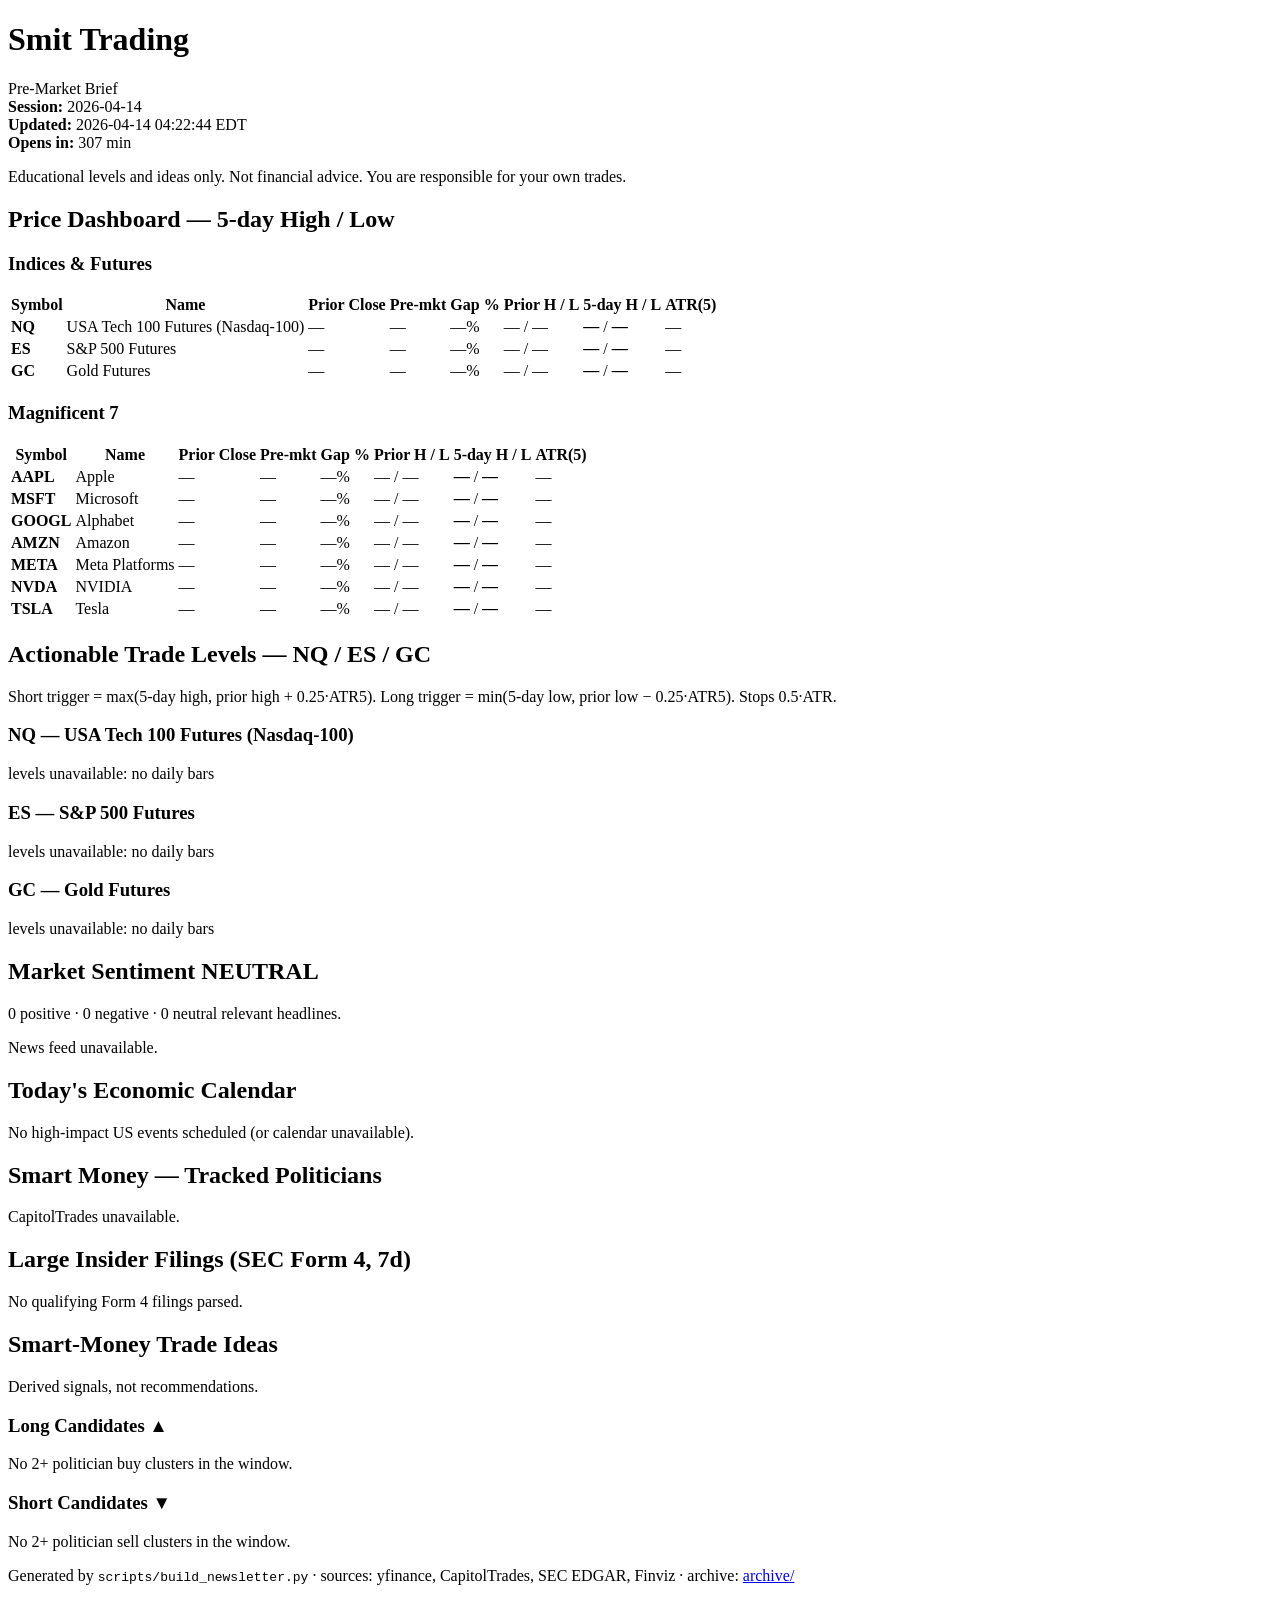
==== docs/archive/2026-04-14.html @ f9ca5a7c "feat: daily pre-market trading newsletter Adds an end-to-end auto-generated pre-market brief for NQ " ====
<!doctype html>
<html lang="en">
<head>
<meta charset="utf-8">
<meta name="viewport" content="width=device-width, initial-scale=1">
<title>Smit Trading — Pre-Market Brief 2026-04-14</title>
<link rel="stylesheet" href="style.css">
</head>
<body>


<header class="top">
  <div class="title">
    <h1>Smit Trading</h1>
    <span class="sub">Pre-Market Brief</span>
  </div>
  <div class="meta">
    <div><strong>Session:</strong> 2026-04-14</div>
    <div><strong>Updated:</strong> 2026-04-14 04:22:44 EDT</div>
    <div><strong>Opens in:</strong> 307 min</div>
  </div>
</header>

<p class="disclaimer">Educational levels and ideas only. Not financial advice.
You are responsible for your own trades.</p>

<section>
  <h2>Price Dashboard — 5-day High / Low</h2>
  <h3>Indices &amp; Futures</h3>
  <table class="prices">
  <thead>
    <tr>
      <th>Symbol</th><th>Name</th><th>Prior Close</th><th>Pre-mkt</th><th>Gap %</th>
      <th>Prior H / L</th><th>5-day H / L</th><th>ATR(5)</th>
    </tr>
  </thead>
  <tbody>
    <tr class="err">
      <td><strong>NQ</strong></td>
      <td class="muted">USA Tech 100 Futures (Nasdaq-100)</td>
      <td>—</td>
      <td>—</td>
      <td class="">
        —%</td>
      <td>— / —</td>
      <td><strong>—</strong> / <strong>—</strong></td>
      <td>—</td>
    </tr>
    <tr class="err">
      <td><strong>ES</strong></td>
      <td class="muted">S&P 500 Futures</td>
      <td>—</td>
      <td>—</td>
      <td class="">
        —%</td>
      <td>— / —</td>
      <td><strong>—</strong> / <strong>—</strong></td>
      <td>—</td>
    </tr>
    <tr class="err">
      <td><strong>GC</strong></td>
      <td class="muted">Gold Futures</td>
      <td>—</td>
      <td>—</td>
      <td class="">
        —%</td>
      <td>— / —</td>
      <td><strong>—</strong> / <strong>—</strong></td>
      <td>—</td>
    </tr>
  </tbody>
</table>

  <h3>Magnificent 7</h3>
  <table class="prices">
  <thead>
    <tr>
      <th>Symbol</th><th>Name</th><th>Prior Close</th><th>Pre-mkt</th><th>Gap %</th>
      <th>Prior H / L</th><th>5-day H / L</th><th>ATR(5)</th>
    </tr>
  </thead>
  <tbody>
    <tr class="err">
      <td><strong>AAPL</strong></td>
      <td class="muted">Apple</td>
      <td>—</td>
      <td>—</td>
      <td class="">
        —%</td>
      <td>— / —</td>
      <td><strong>—</strong> / <strong>—</strong></td>
      <td>—</td>
    </tr>
    <tr class="err">
      <td><strong>MSFT</strong></td>
      <td class="muted">Microsoft</td>
      <td>—</td>
      <td>—</td>
      <td class="">
        —%</td>
      <td>— / —</td>
      <td><strong>—</strong> / <strong>—</strong></td>
      <td>—</td>
    </tr>
    <tr class="err">
      <td><strong>GOOGL</strong></td>
      <td class="muted">Alphabet</td>
      <td>—</td>
      <td>—</td>
      <td class="">
        —%</td>
      <td>— / —</td>
      <td><strong>—</strong> / <strong>—</strong></td>
      <td>—</td>
    </tr>
    <tr class="err">
      <td><strong>AMZN</strong></td>
      <td class="muted">Amazon</td>
      <td>—</td>
      <td>—</td>
      <td class="">
        —%</td>
      <td>— / —</td>
      <td><strong>—</strong> / <strong>—</strong></td>
      <td>—</td>
    </tr>
    <tr class="err">
      <td><strong>META</strong></td>
      <td class="muted">Meta Platforms</td>
      <td>—</td>
      <td>—</td>
      <td class="">
        —%</td>
      <td>— / —</td>
      <td><strong>—</strong> / <strong>—</strong></td>
      <td>—</td>
    </tr>
    <tr class="err">
      <td><strong>NVDA</strong></td>
      <td class="muted">NVIDIA</td>
      <td>—</td>
      <td>—</td>
      <td class="">
        —%</td>
      <td>— / —</td>
      <td><strong>—</strong> / <strong>—</strong></td>
      <td>—</td>
    </tr>
    <tr class="err">
      <td><strong>TSLA</strong></td>
      <td class="muted">Tesla</td>
      <td>—</td>
      <td>—</td>
      <td class="">
        —%</td>
      <td>— / —</td>
      <td><strong>—</strong> / <strong>—</strong></td>
      <td>—</td>
    </tr>
  </tbody>
</table>

</section>

<section>
  <h2>Actionable Trade Levels — NQ / ES / GC</h2>
  <p class="muted">Short trigger = max(5-day high, prior high + 0.25·ATR5).
    Long trigger = min(5-day low, prior low − 0.25·ATR5). Stops 0.5·ATR.</p>
  <div class="level-grid">
    <div class="level-card">
      <div class="level-head">
        <h3>NQ <span class="muted">— USA Tech 100 Futures (Nasdaq-100)</span></h3>
      </div>
      <p class="muted">levels unavailable: no daily bars</p>
    </div>
    <div class="level-card">
      <div class="level-head">
        <h3>ES <span class="muted">— S&P 500 Futures</span></h3>
      </div>
      <p class="muted">levels unavailable: no daily bars</p>
    </div>
    <div class="level-card">
      <div class="level-head">
        <h3>GC <span class="muted">— Gold Futures</span></h3>
      </div>
      <p class="muted">levels unavailable: no daily bars</p>
    </div>
  </div>
</section>

<section>
  <h2>Market Sentiment
    <span class="pill pill-neutral">NEUTRAL</span>
  </h2>
  <p class="muted">0 positive · 0 negative ·
    0 neutral relevant headlines.</p>
  <p class="warn">News feed unavailable.</p>
</section>

<section>
  <h2>Today's Economic Calendar</h2>
  <p class="muted">No high-impact US events scheduled (or calendar unavailable).</p>
</section>

<section>
  <h2>Smart Money — Tracked Politicians</h2>
  <p class="warn">CapitolTrades unavailable.</p>
</section>

<section>
  <h2>Large Insider Filings (SEC Form 4, 7d)</h2>
  <p class="muted">No qualifying Form 4 filings parsed.</p>
</section>

<section class="ideas">
  <h2>Smart-Money Trade Ideas</h2>
  <p class="disclaimer-inline">Derived signals, not recommendations.</p>
  <div class="ideas-grid">
    <div>
      <h3 class="long-hdr">Long Candidates ▲</h3>
      <p class="muted">No 2+ politician buy clusters in the window.</p>
    </div>
    <div>
      <h3 class="short-hdr">Short Candidates ▼</h3>
      <p class="muted">No 2+ politician sell clusters in the window.</p>
    </div>
  </div>
</section>

<footer>
  <p>Generated by <code>scripts/build_newsletter.py</code> ·
     sources: yfinance, CapitolTrades, SEC EDGAR, Finviz ·
     archive: <a href="archive/">archive/</a></p>
</footer>
</body>
</html>
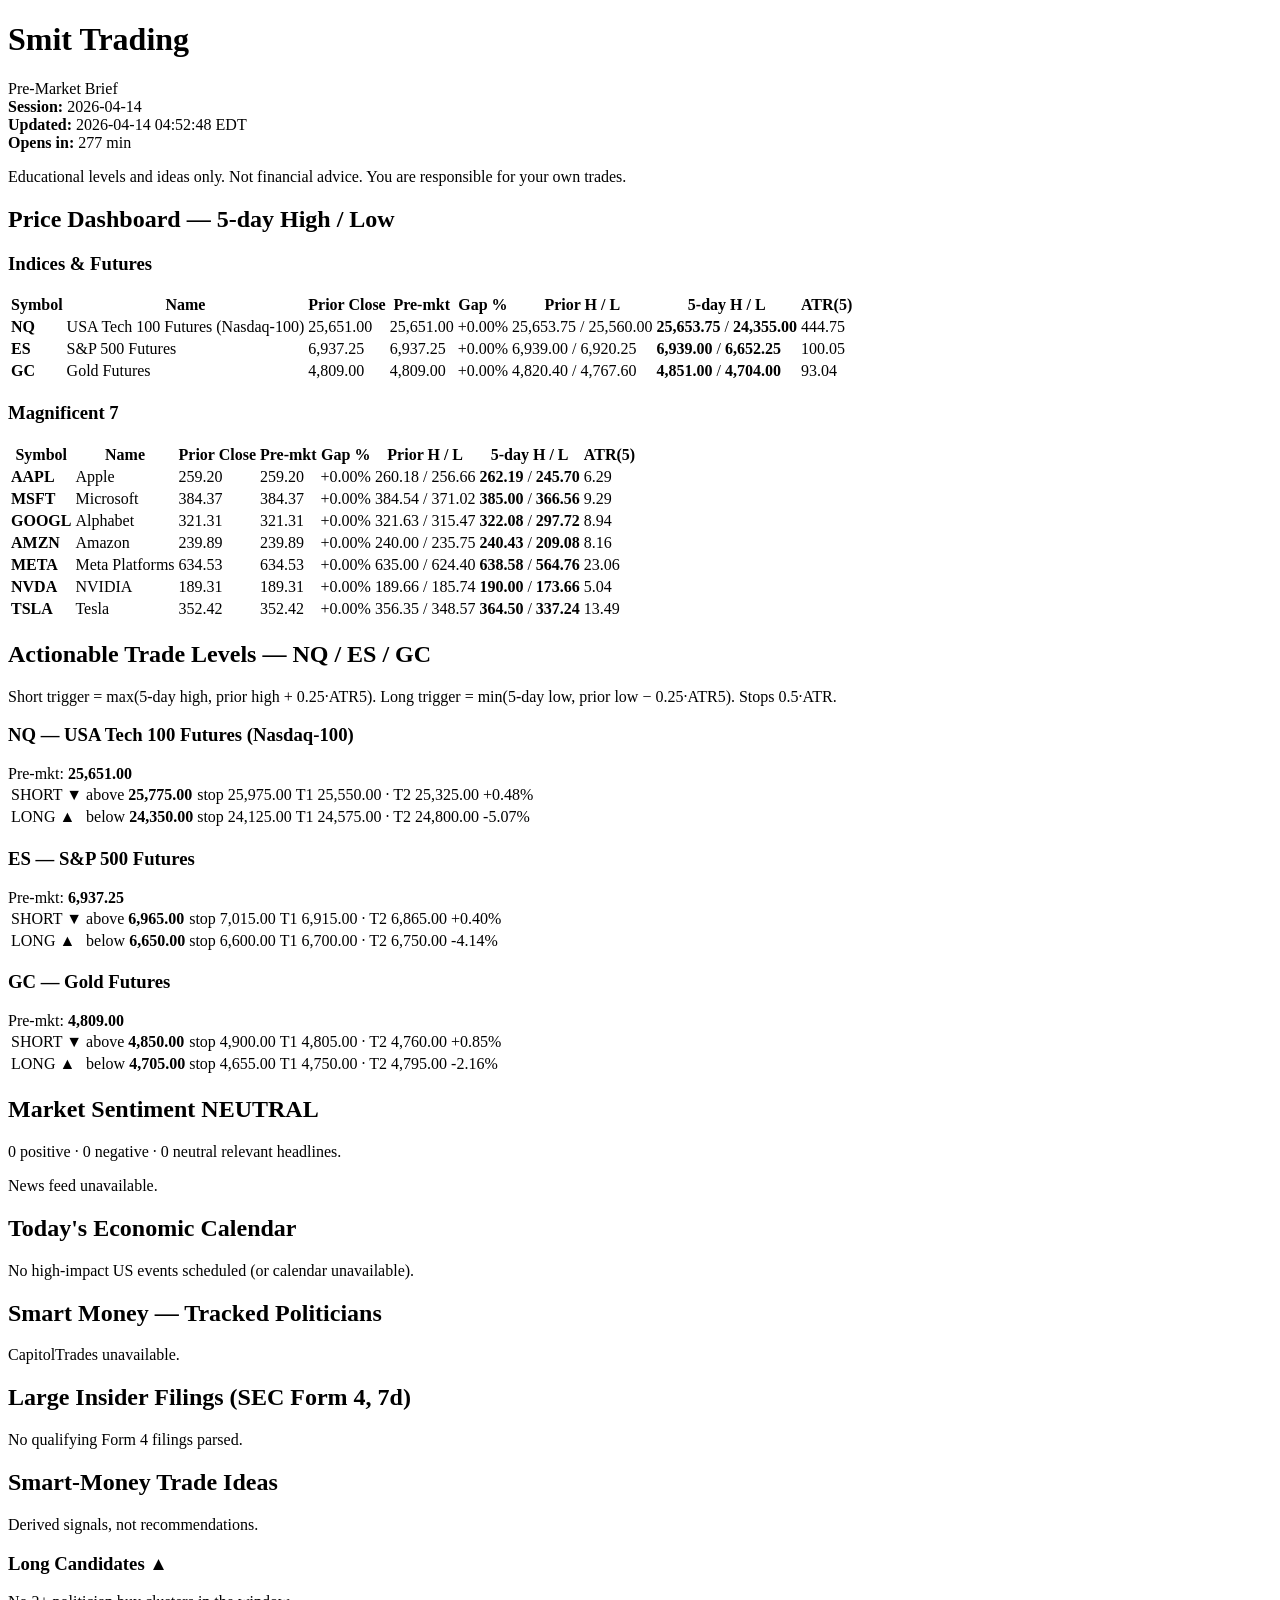
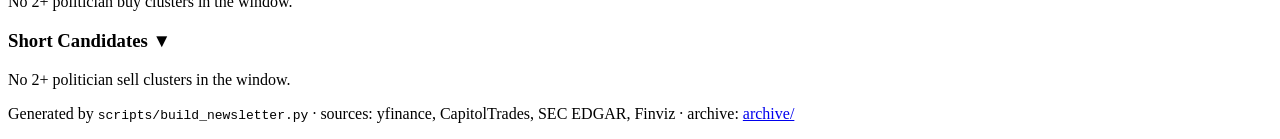
==== commit 409b308f: "daily: 2026-04-14 pre-market build" ====
--- a/docs/archive/2026-04-14.html
+++ b/docs/archive/2026-04-14.html
@@ -16,8 +16,8 @@
   </div>
   <div class="meta">
     <div><strong>Session:</strong> 2026-04-14</div>
-    <div><strong>Updated:</strong> 2026-04-14 04:22:44 EDT</div>
-    <div><strong>Opens in:</strong> 307 min</div>
+    <div><strong>Updated:</strong> 2026-04-14 04:52:48 EDT</div>
+    <div><strong>Opens in:</strong> 277 min</div>
   </div>
 </header>
 
@@ -35,38 +35,38 @@
     </tr>
   </thead>
   <tbody>
-    <tr class="err">
+    <tr>
       <td><strong>NQ</strong></td>
       <td class="muted">USA Tech 100 Futures (Nasdaq-100)</td>
-      <td>—</td>
-      <td>—</td>
-      <td class="">
-        —%</td>
-      <td>— / —</td>
-      <td><strong>—</strong> / <strong>—</strong></td>
-      <td>—</td>
-    </tr>
-    <tr class="err">
+      <td>25,651.00</td>
+      <td>25,651.00</td>
+      <td class="">
+        +0.00%</td>
+      <td>25,653.75 / 25,560.00</td>
+      <td><strong>25,653.75</strong> / <strong>24,355.00</strong></td>
+      <td>444.75</td>
+    </tr>
+    <tr>
       <td><strong>ES</strong></td>
       <td class="muted">S&P 500 Futures</td>
-      <td>—</td>
-      <td>—</td>
-      <td class="">
-        —%</td>
-      <td>— / —</td>
-      <td><strong>—</strong> / <strong>—</strong></td>
-      <td>—</td>
-    </tr>
-    <tr class="err">
+      <td>6,937.25</td>
+      <td>6,937.25</td>
+      <td class="">
+        +0.00%</td>
+      <td>6,939.00 / 6,920.25</td>
+      <td><strong>6,939.00</strong> / <strong>6,652.25</strong></td>
+      <td>100.05</td>
+    </tr>
+    <tr>
       <td><strong>GC</strong></td>
       <td class="muted">Gold Futures</td>
-      <td>—</td>
-      <td>—</td>
-      <td class="">
-        —%</td>
-      <td>— / —</td>
-      <td><strong>—</strong> / <strong>—</strong></td>
-      <td>—</td>
+      <td>4,809.00</td>
+      <td>4,809.00</td>
+      <td class="">
+        +0.00%</td>
+      <td>4,820.40 / 4,767.60</td>
+      <td><strong>4,851.00</strong> / <strong>4,704.00</strong></td>
+      <td>93.04</td>
     </tr>
   </tbody>
 </table>
@@ -80,82 +80,82 @@
     </tr>
   </thead>
   <tbody>
-    <tr class="err">
+    <tr>
       <td><strong>AAPL</strong></td>
       <td class="muted">Apple</td>
-      <td>—</td>
-      <td>—</td>
-      <td class="">
-        —%</td>
-      <td>— / —</td>
-      <td><strong>—</strong> / <strong>—</strong></td>
-      <td>—</td>
-    </tr>
-    <tr class="err">
+      <td>259.20</td>
+      <td>259.20</td>
+      <td class="">
+        +0.00%</td>
+      <td>260.18 / 256.66</td>
+      <td><strong>262.19</strong> / <strong>245.70</strong></td>
+      <td>6.29</td>
+    </tr>
+    <tr>
       <td><strong>MSFT</strong></td>
       <td class="muted">Microsoft</td>
-      <td>—</td>
-      <td>—</td>
-      <td class="">
-        —%</td>
-      <td>— / —</td>
-      <td><strong>—</strong> / <strong>—</strong></td>
-      <td>—</td>
-    </tr>
-    <tr class="err">
+      <td>384.37</td>
+      <td>384.37</td>
+      <td class="">
+        +0.00%</td>
+      <td>384.54 / 371.02</td>
+      <td><strong>385.00</strong> / <strong>366.56</strong></td>
+      <td>9.29</td>
+    </tr>
+    <tr>
       <td><strong>GOOGL</strong></td>
       <td class="muted">Alphabet</td>
-      <td>—</td>
-      <td>—</td>
-      <td class="">
-        —%</td>
-      <td>— / —</td>
-      <td><strong>—</strong> / <strong>—</strong></td>
-      <td>—</td>
-    </tr>
-    <tr class="err">
+      <td>321.31</td>
+      <td>321.31</td>
+      <td class="">
+        +0.00%</td>
+      <td>321.63 / 315.47</td>
+      <td><strong>322.08</strong> / <strong>297.72</strong></td>
+      <td>8.94</td>
+    </tr>
+    <tr>
       <td><strong>AMZN</strong></td>
       <td class="muted">Amazon</td>
-      <td>—</td>
-      <td>—</td>
-      <td class="">
-        —%</td>
-      <td>— / —</td>
-      <td><strong>—</strong> / <strong>—</strong></td>
-      <td>—</td>
-    </tr>
-    <tr class="err">
+      <td>239.89</td>
+      <td>239.89</td>
+      <td class="">
+        +0.00%</td>
+      <td>240.00 / 235.75</td>
+      <td><strong>240.43</strong> / <strong>209.08</strong></td>
+      <td>8.16</td>
+    </tr>
+    <tr>
       <td><strong>META</strong></td>
       <td class="muted">Meta Platforms</td>
-      <td>—</td>
-      <td>—</td>
-      <td class="">
-        —%</td>
-      <td>— / —</td>
-      <td><strong>—</strong> / <strong>—</strong></td>
-      <td>—</td>
-    </tr>
-    <tr class="err">
+      <td>634.53</td>
+      <td>634.53</td>
+      <td class="">
+        +0.00%</td>
+      <td>635.00 / 624.40</td>
+      <td><strong>638.58</strong> / <strong>564.76</strong></td>
+      <td>23.06</td>
+    </tr>
+    <tr>
       <td><strong>NVDA</strong></td>
       <td class="muted">NVIDIA</td>
-      <td>—</td>
-      <td>—</td>
-      <td class="">
-        —%</td>
-      <td>— / —</td>
-      <td><strong>—</strong> / <strong>—</strong></td>
-      <td>—</td>
-    </tr>
-    <tr class="err">
+      <td>189.31</td>
+      <td>189.31</td>
+      <td class="">
+        +0.00%</td>
+      <td>189.66 / 185.74</td>
+      <td><strong>190.00</strong> / <strong>173.66</strong></td>
+      <td>5.04</td>
+    </tr>
+    <tr>
       <td><strong>TSLA</strong></td>
       <td class="muted">Tesla</td>
-      <td>—</td>
-      <td>—</td>
-      <td class="">
-        —%</td>
-      <td>— / —</td>
-      <td><strong>—</strong> / <strong>—</strong></td>
-      <td>—</td>
+      <td>352.42</td>
+      <td>352.42</td>
+      <td class="">
+        +0.00%</td>
+      <td>356.35 / 348.57</td>
+      <td><strong>364.50</strong> / <strong>337.24</strong></td>
+      <td>13.49</td>
     </tr>
   </tbody>
 </table>
@@ -170,20 +170,68 @@
     <div class="level-card">
       <div class="level-head">
         <h3>NQ <span class="muted">— USA Tech 100 Futures (Nasdaq-100)</span></h3>
+        <div class="pre">Pre-mkt: <strong>25,651.00</strong></div>
       </div>
-      <p class="muted">levels unavailable: no daily bars</p>
+      <table class="levels">
+        <tr class="short">
+          <td class="tag">SHORT ▼</td>
+          <td class="tr">above <strong>25,775.00</strong></td>
+          <td class="st">stop 25,975.00</td>
+          <td class="tg">T1 25,550.00 · T2 25,325.00</td>
+          <td class="d">+0.48%</td>
+        </tr>
+        <tr class="long">
+          <td class="tag">LONG ▲</td>
+          <td class="tr">below <strong>24,350.00</strong></td>
+          <td class="st">stop 24,125.00</td>
+          <td class="tg">T1 24,575.00 · T2 24,800.00</td>
+          <td class="d">-5.07%</td>
+        </tr>
+      </table>
     </div>
     <div class="level-card">
       <div class="level-head">
         <h3>ES <span class="muted">— S&P 500 Futures</span></h3>
+        <div class="pre">Pre-mkt: <strong>6,937.25</strong></div>
       </div>
-      <p class="muted">levels unavailable: no daily bars</p>
+      <table class="levels">
+        <tr class="short">
+          <td class="tag">SHORT ▼</td>
+          <td class="tr">above <strong>6,965.00</strong></td>
+          <td class="st">stop 7,015.00</td>
+          <td class="tg">T1 6,915.00 · T2 6,865.00</td>
+          <td class="d">+0.40%</td>
+        </tr>
+        <tr class="long">
+          <td class="tag">LONG ▲</td>
+          <td class="tr">below <strong>6,650.00</strong></td>
+          <td class="st">stop 6,600.00</td>
+          <td class="tg">T1 6,700.00 · T2 6,750.00</td>
+          <td class="d">-4.14%</td>
+        </tr>
+      </table>
     </div>
     <div class="level-card">
       <div class="level-head">
         <h3>GC <span class="muted">— Gold Futures</span></h3>
+        <div class="pre">Pre-mkt: <strong>4,809.00</strong></div>
       </div>
-      <p class="muted">levels unavailable: no daily bars</p>
+      <table class="levels">
+        <tr class="short">
+          <td class="tag">SHORT ▼</td>
+          <td class="tr">above <strong>4,850.00</strong></td>
+          <td class="st">stop 4,900.00</td>
+          <td class="tg">T1 4,805.00 · T2 4,760.00</td>
+          <td class="d">+0.85%</td>
+        </tr>
+        <tr class="long">
+          <td class="tag">LONG ▲</td>
+          <td class="tr">below <strong>4,705.00</strong></td>
+          <td class="st">stop 4,655.00</td>
+          <td class="tg">T1 4,750.00 · T2 4,795.00</td>
+          <td class="d">-2.16%</td>
+        </tr>
+      </table>
     </div>
   </div>
 </section>
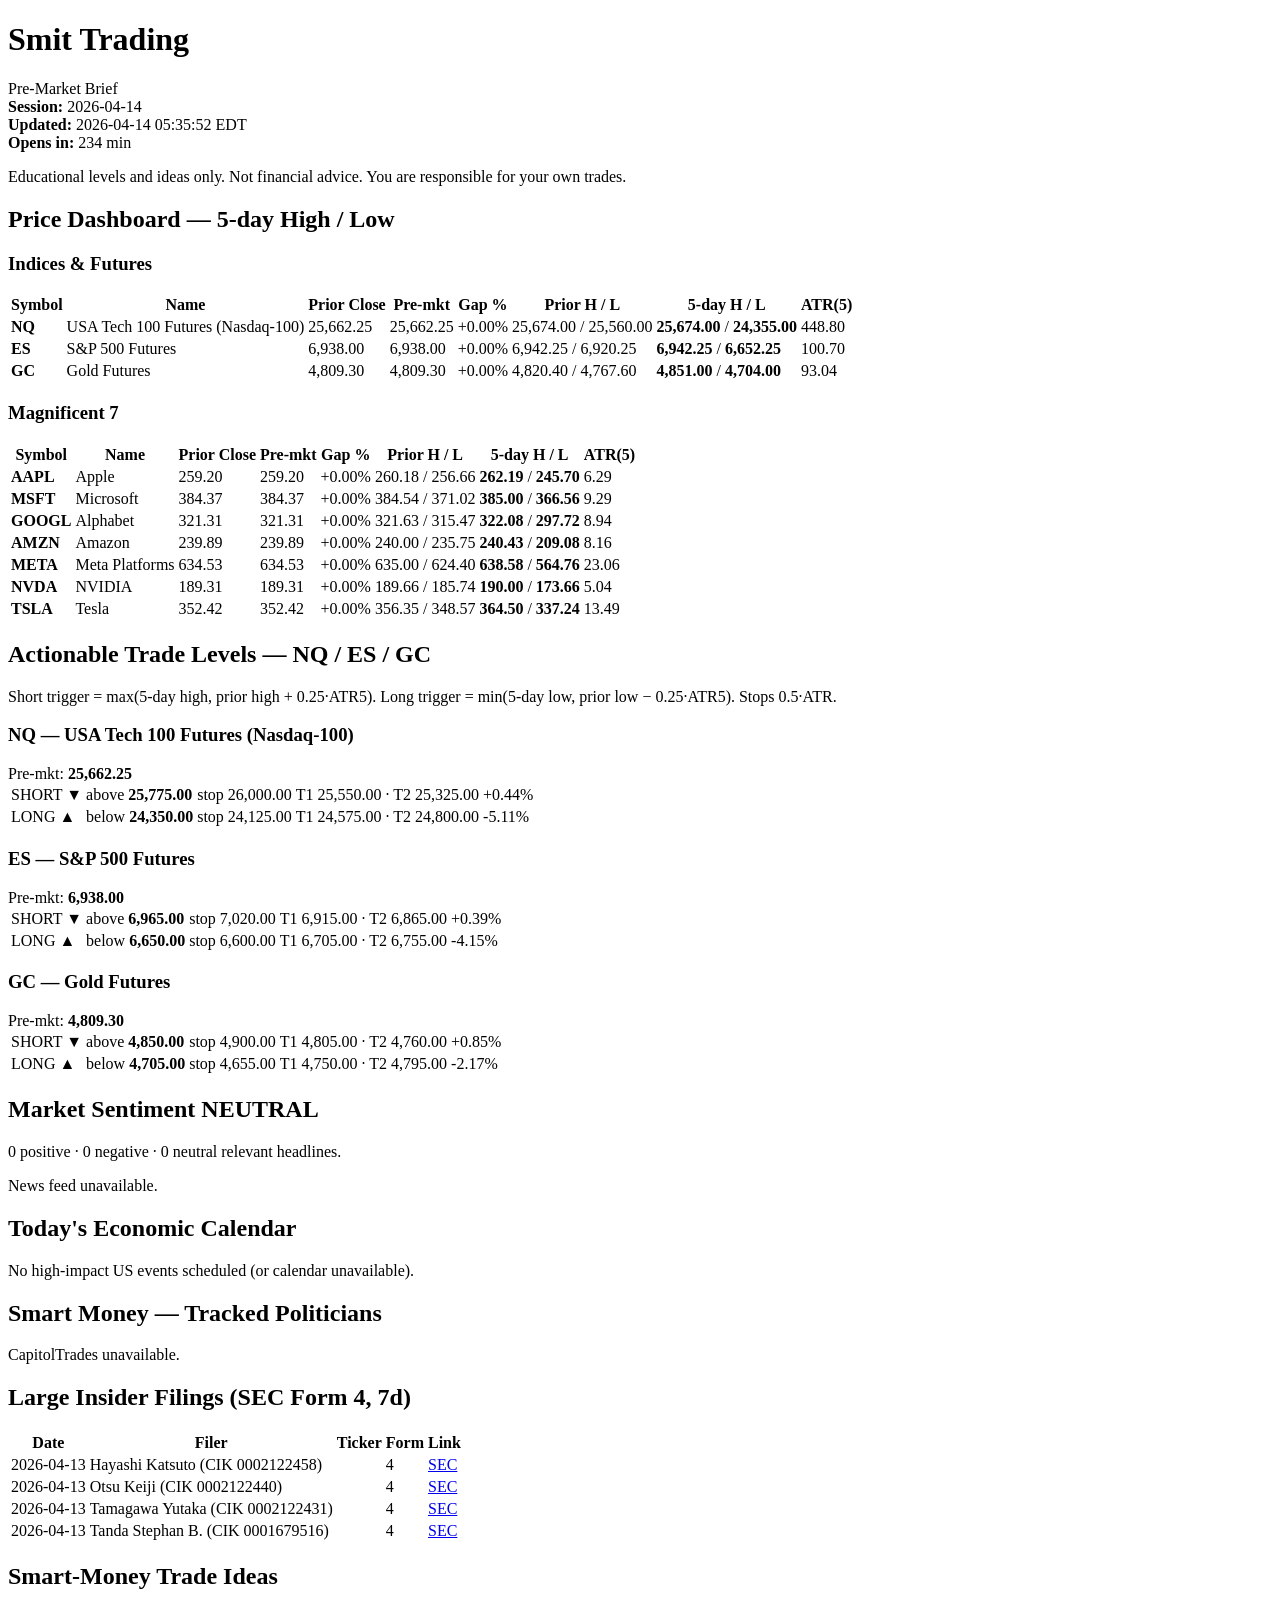
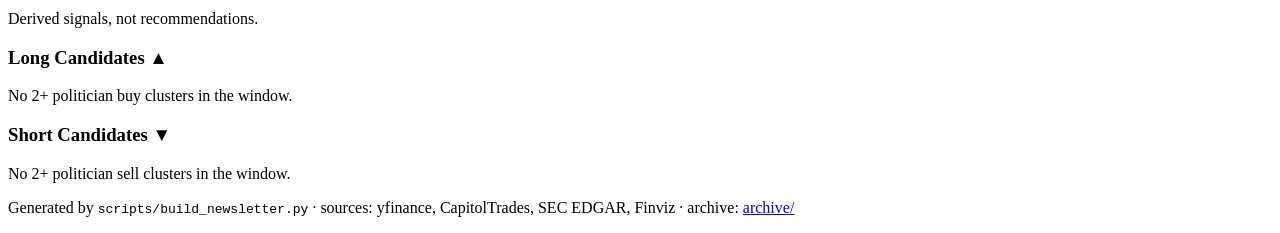
==== commit 98c0e9c7: "daily: 2026-04-14 pre-market build" ====
--- a/docs/archive/2026-04-14.html
+++ b/docs/archive/2026-04-14.html
@@ -16,8 +16,8 @@
   </div>
   <div class="meta">
     <div><strong>Session:</strong> 2026-04-14</div>
-    <div><strong>Updated:</strong> 2026-04-14 04:52:48 EDT</div>
-    <div><strong>Opens in:</strong> 277 min</div>
+    <div><strong>Updated:</strong> 2026-04-14 05:35:52 EDT</div>
+    <div><strong>Opens in:</strong> 234 min</div>
   </div>
 </header>
 
@@ -38,30 +38,30 @@
     <tr>
       <td><strong>NQ</strong></td>
       <td class="muted">USA Tech 100 Futures (Nasdaq-100)</td>
-      <td>25,651.00</td>
-      <td>25,651.00</td>
-      <td class="">
-        +0.00%</td>
-      <td>25,653.75 / 25,560.00</td>
-      <td><strong>25,653.75</strong> / <strong>24,355.00</strong></td>
-      <td>444.75</td>
+      <td>25,662.25</td>
+      <td>25,662.25</td>
+      <td class="">
+        +0.00%</td>
+      <td>25,674.00 / 25,560.00</td>
+      <td><strong>25,674.00</strong> / <strong>24,355.00</strong></td>
+      <td>448.80</td>
     </tr>
     <tr>
       <td><strong>ES</strong></td>
       <td class="muted">S&P 500 Futures</td>
-      <td>6,937.25</td>
-      <td>6,937.25</td>
-      <td class="">
-        +0.00%</td>
-      <td>6,939.00 / 6,920.25</td>
-      <td><strong>6,939.00</strong> / <strong>6,652.25</strong></td>
-      <td>100.05</td>
+      <td>6,938.00</td>
+      <td>6,938.00</td>
+      <td class="">
+        +0.00%</td>
+      <td>6,942.25 / 6,920.25</td>
+      <td><strong>6,942.25</strong> / <strong>6,652.25</strong></td>
+      <td>100.70</td>
     </tr>
     <tr>
       <td><strong>GC</strong></td>
       <td class="muted">Gold Futures</td>
-      <td>4,809.00</td>
-      <td>4,809.00</td>
+      <td>4,809.30</td>
+      <td>4,809.30</td>
       <td class="">
         +0.00%</td>
       <td>4,820.40 / 4,767.60</td>
@@ -170,51 +170,51 @@
     <div class="level-card">
       <div class="level-head">
         <h3>NQ <span class="muted">— USA Tech 100 Futures (Nasdaq-100)</span></h3>
-        <div class="pre">Pre-mkt: <strong>25,651.00</strong></div>
+        <div class="pre">Pre-mkt: <strong>25,662.25</strong></div>
       </div>
       <table class="levels">
         <tr class="short">
           <td class="tag">SHORT ▼</td>
           <td class="tr">above <strong>25,775.00</strong></td>
-          <td class="st">stop 25,975.00</td>
+          <td class="st">stop 26,000.00</td>
           <td class="tg">T1 25,550.00 · T2 25,325.00</td>
-          <td class="d">+0.48%</td>
+          <td class="d">+0.44%</td>
         </tr>
         <tr class="long">
           <td class="tag">LONG ▲</td>
           <td class="tr">below <strong>24,350.00</strong></td>
           <td class="st">stop 24,125.00</td>
           <td class="tg">T1 24,575.00 · T2 24,800.00</td>
-          <td class="d">-5.07%</td>
+          <td class="d">-5.11%</td>
         </tr>
       </table>
     </div>
     <div class="level-card">
       <div class="level-head">
         <h3>ES <span class="muted">— S&P 500 Futures</span></h3>
-        <div class="pre">Pre-mkt: <strong>6,937.25</strong></div>
+        <div class="pre">Pre-mkt: <strong>6,938.00</strong></div>
       </div>
       <table class="levels">
         <tr class="short">
           <td class="tag">SHORT ▼</td>
           <td class="tr">above <strong>6,965.00</strong></td>
-          <td class="st">stop 7,015.00</td>
+          <td class="st">stop 7,020.00</td>
           <td class="tg">T1 6,915.00 · T2 6,865.00</td>
-          <td class="d">+0.40%</td>
+          <td class="d">+0.39%</td>
         </tr>
         <tr class="long">
           <td class="tag">LONG ▲</td>
           <td class="tr">below <strong>6,650.00</strong></td>
           <td class="st">stop 6,600.00</td>
-          <td class="tg">T1 6,700.00 · T2 6,750.00</td>
-          <td class="d">-4.14%</td>
+          <td class="tg">T1 6,705.00 · T2 6,755.00</td>
+          <td class="d">-4.15%</td>
         </tr>
       </table>
     </div>
     <div class="level-card">
       <div class="level-head">
         <h3>GC <span class="muted">— Gold Futures</span></h3>
-        <div class="pre">Pre-mkt: <strong>4,809.00</strong></div>
+        <div class="pre">Pre-mkt: <strong>4,809.30</strong></div>
       </div>
       <table class="levels">
         <tr class="short">
@@ -229,7 +229,7 @@
           <td class="tr">below <strong>4,705.00</strong></td>
           <td class="st">stop 4,655.00</td>
           <td class="tg">T1 4,750.00 · T2 4,795.00</td>
-          <td class="d">-2.16%</td>
+          <td class="d">-2.17%</td>
         </tr>
       </table>
     </div>
@@ -257,7 +257,37 @@
 
 <section>
   <h2>Large Insider Filings (SEC Form 4, 7d)</h2>
-  <p class="muted">No qualifying Form 4 filings parsed.</p>
+  <table class="trades">
+    <tr><th>Date</th><th>Filer</th><th>Ticker</th><th>Form</th><th>Link</th></tr>
+    <tr>
+      <td>2026-04-13</td>
+      <td>Hayashi Katsuto  (CIK 0002122458)</td>
+      <td><strong></strong></td>
+      <td>4</td>
+      <td><a href="https://www.sec.gov/Archives/edgar/data/0002122458/0001193125-26-151902/ownership.xml" target="_blank" rel="noopener">SEC</a></td>
+    </tr>
+    <tr>
+      <td>2026-04-13</td>
+      <td>Otsu Keiji  (CIK 0002122440)</td>
+      <td><strong></strong></td>
+      <td>4</td>
+      <td><a href="https://www.sec.gov/Archives/edgar/data/0002122440/0001193125-26-151896/ownership.xml" target="_blank" rel="noopener">SEC</a></td>
+    </tr>
+    <tr>
+      <td>2026-04-13</td>
+      <td>Tamagawa Yutaka  (CIK 0002122431)</td>
+      <td><strong></strong></td>
+      <td>4</td>
+      <td><a href="https://www.sec.gov/Archives/edgar/data/0002122431/0001193125-26-151889/ownership.xml" target="_blank" rel="noopener">SEC</a></td>
+    </tr>
+    <tr>
+      <td>2026-04-13</td>
+      <td>Tanda Stephan B.  (CIK 0001679516)</td>
+      <td><strong></strong></td>
+      <td>4</td>
+      <td><a href="https://www.sec.gov/Archives/edgar/data/0001679516/0001046257-26-000157/form4.xml" target="_blank" rel="noopener">SEC</a></td>
+    </tr>
+  </table>
 </section>
 
 <section class="ideas">
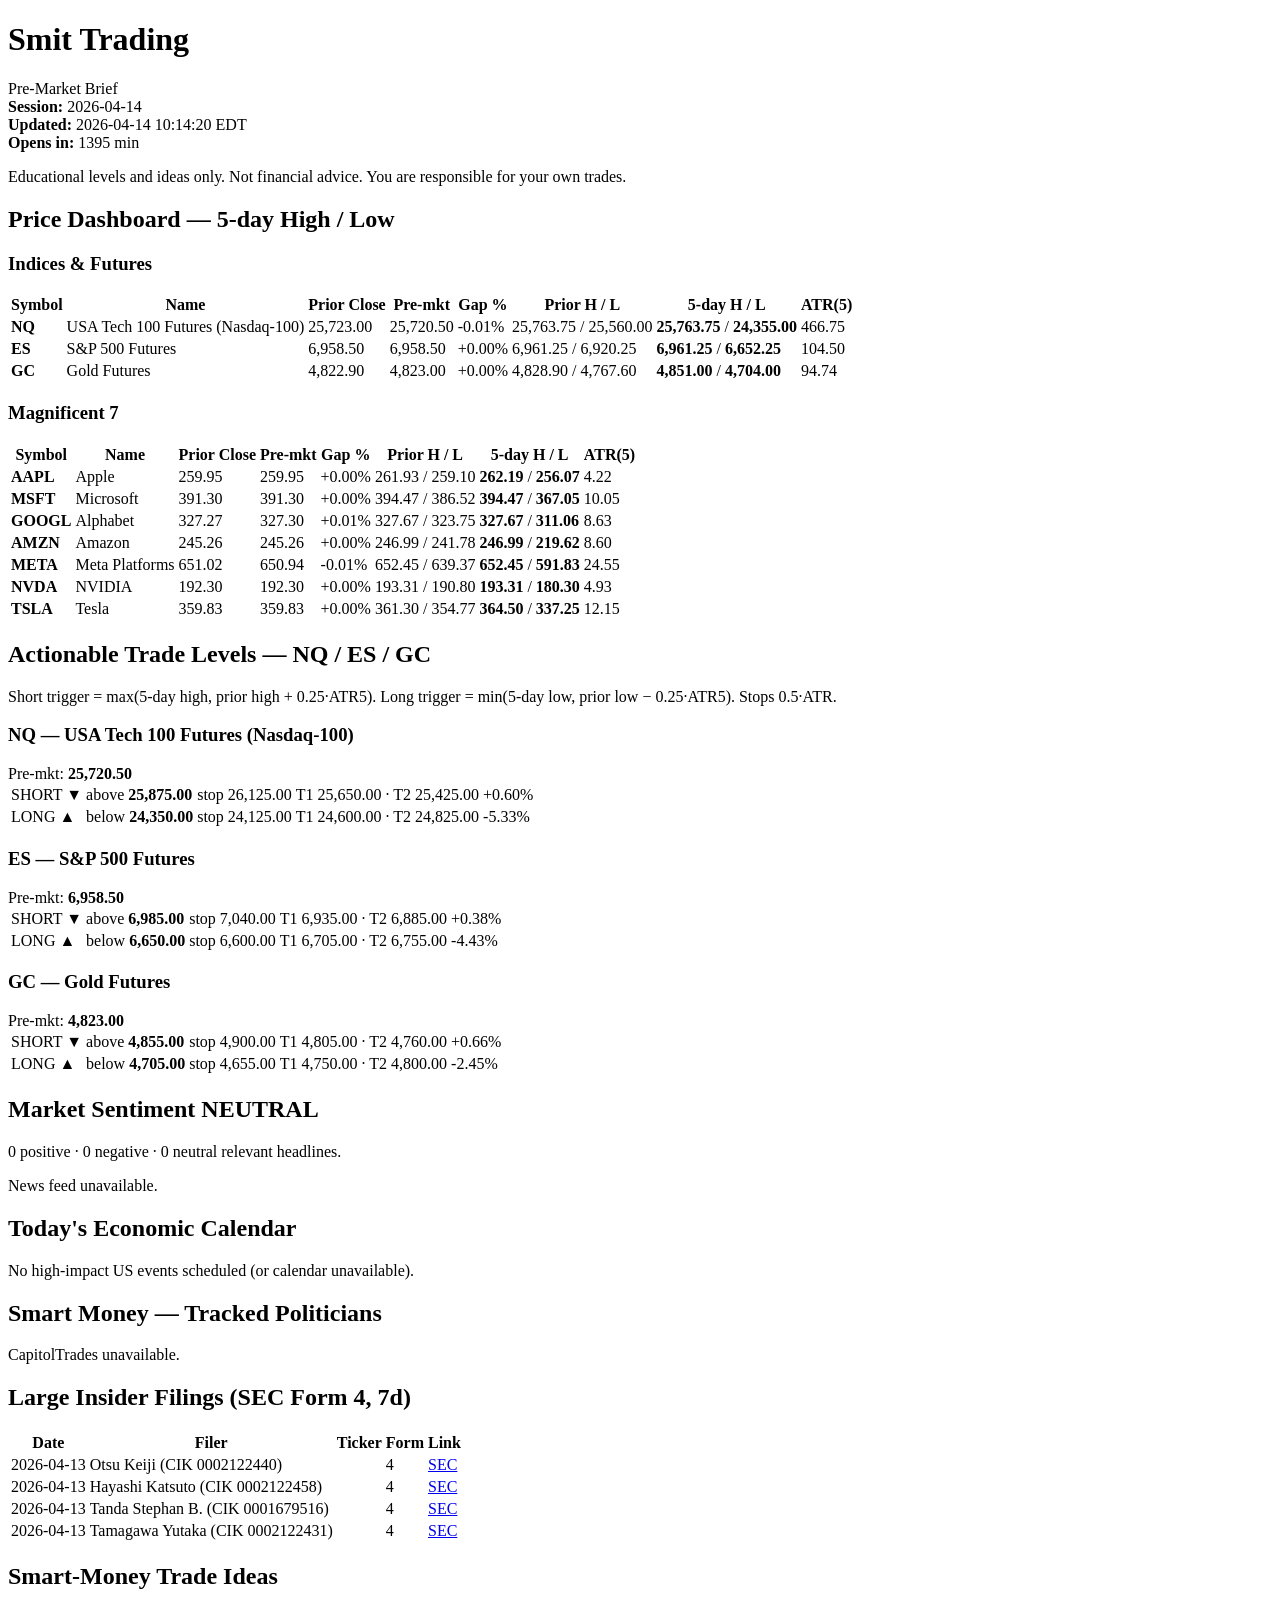
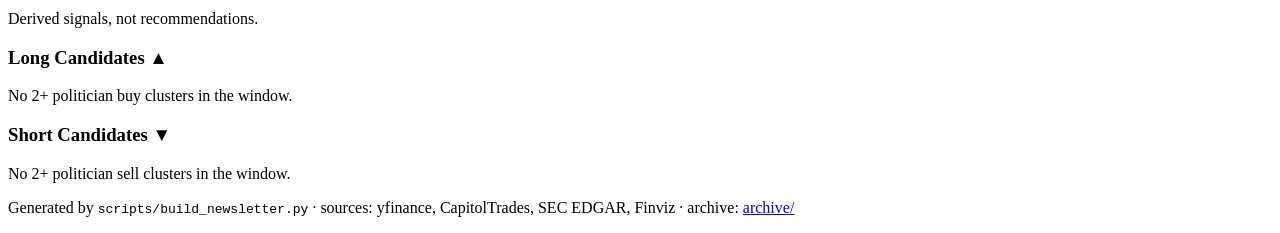
==== commit 0f884dab: "daily: 2026-04-14 pre-market build" ====
--- a/docs/archive/2026-04-14.html
+++ b/docs/archive/2026-04-14.html
@@ -16,8 +16,8 @@
   </div>
   <div class="meta">
     <div><strong>Session:</strong> 2026-04-14</div>
-    <div><strong>Updated:</strong> 2026-04-14 05:35:52 EDT</div>
-    <div><strong>Opens in:</strong> 234 min</div>
+    <div><strong>Updated:</strong> 2026-04-14 10:14:20 EDT</div>
+    <div><strong>Opens in:</strong> 1395 min</div>
   </div>
 </header>
 
@@ -38,35 +38,35 @@
     <tr>
       <td><strong>NQ</strong></td>
       <td class="muted">USA Tech 100 Futures (Nasdaq-100)</td>
-      <td>25,662.25</td>
-      <td>25,662.25</td>
-      <td class="">
-        +0.00%</td>
-      <td>25,674.00 / 25,560.00</td>
-      <td><strong>25,674.00</strong> / <strong>24,355.00</strong></td>
-      <td>448.80</td>
+      <td>25,723.00</td>
+      <td>25,720.50</td>
+      <td class="neg">
+        -0.01%</td>
+      <td>25,763.75 / 25,560.00</td>
+      <td><strong>25,763.75</strong> / <strong>24,355.00</strong></td>
+      <td>466.75</td>
     </tr>
     <tr>
       <td><strong>ES</strong></td>
       <td class="muted">S&P 500 Futures</td>
-      <td>6,938.00</td>
-      <td>6,938.00</td>
-      <td class="">
-        +0.00%</td>
-      <td>6,942.25 / 6,920.25</td>
-      <td><strong>6,942.25</strong> / <strong>6,652.25</strong></td>
-      <td>100.70</td>
+      <td>6,958.50</td>
+      <td>6,958.50</td>
+      <td class="">
+        +0.00%</td>
+      <td>6,961.25 / 6,920.25</td>
+      <td><strong>6,961.25</strong> / <strong>6,652.25</strong></td>
+      <td>104.50</td>
     </tr>
     <tr>
       <td><strong>GC</strong></td>
       <td class="muted">Gold Futures</td>
-      <td>4,809.30</td>
-      <td>4,809.30</td>
-      <td class="">
-        +0.00%</td>
-      <td>4,820.40 / 4,767.60</td>
+      <td>4,822.90</td>
+      <td>4,823.00</td>
+      <td class="pos">
+        +0.00%</td>
+      <td>4,828.90 / 4,767.60</td>
       <td><strong>4,851.00</strong> / <strong>4,704.00</strong></td>
-      <td>93.04</td>
+      <td>94.74</td>
     </tr>
   </tbody>
 </table>
@@ -83,79 +83,79 @@
     <tr>
       <td><strong>AAPL</strong></td>
       <td class="muted">Apple</td>
-      <td>259.20</td>
-      <td>259.20</td>
-      <td class="">
-        +0.00%</td>
-      <td>260.18 / 256.66</td>
-      <td><strong>262.19</strong> / <strong>245.70</strong></td>
-      <td>6.29</td>
+      <td>259.95</td>
+      <td>259.95</td>
+      <td class="">
+        +0.00%</td>
+      <td>261.93 / 259.10</td>
+      <td><strong>262.19</strong> / <strong>256.07</strong></td>
+      <td>4.22</td>
     </tr>
     <tr>
       <td><strong>MSFT</strong></td>
       <td class="muted">Microsoft</td>
-      <td>384.37</td>
-      <td>384.37</td>
-      <td class="">
-        +0.00%</td>
-      <td>384.54 / 371.02</td>
-      <td><strong>385.00</strong> / <strong>366.56</strong></td>
-      <td>9.29</td>
+      <td>391.30</td>
+      <td>391.30</td>
+      <td class="">
+        +0.00%</td>
+      <td>394.47 / 386.52</td>
+      <td><strong>394.47</strong> / <strong>367.05</strong></td>
+      <td>10.05</td>
     </tr>
     <tr>
       <td><strong>GOOGL</strong></td>
       <td class="muted">Alphabet</td>
-      <td>321.31</td>
-      <td>321.31</td>
-      <td class="">
-        +0.00%</td>
-      <td>321.63 / 315.47</td>
-      <td><strong>322.08</strong> / <strong>297.72</strong></td>
-      <td>8.94</td>
+      <td>327.27</td>
+      <td>327.30</td>
+      <td class="pos">
+        +0.01%</td>
+      <td>327.67 / 323.75</td>
+      <td><strong>327.67</strong> / <strong>311.06</strong></td>
+      <td>8.63</td>
     </tr>
     <tr>
       <td><strong>AMZN</strong></td>
       <td class="muted">Amazon</td>
-      <td>239.89</td>
-      <td>239.89</td>
-      <td class="">
-        +0.00%</td>
-      <td>240.00 / 235.75</td>
-      <td><strong>240.43</strong> / <strong>209.08</strong></td>
-      <td>8.16</td>
+      <td>245.26</td>
+      <td>245.26</td>
+      <td class="">
+        +0.00%</td>
+      <td>246.99 / 241.78</td>
+      <td><strong>246.99</strong> / <strong>219.62</strong></td>
+      <td>8.60</td>
     </tr>
     <tr>
       <td><strong>META</strong></td>
       <td class="muted">Meta Platforms</td>
-      <td>634.53</td>
-      <td>634.53</td>
-      <td class="">
-        +0.00%</td>
-      <td>635.00 / 624.40</td>
-      <td><strong>638.58</strong> / <strong>564.76</strong></td>
-      <td>23.06</td>
+      <td>651.02</td>
+      <td>650.94</td>
+      <td class="neg">
+        -0.01%</td>
+      <td>652.45 / 639.37</td>
+      <td><strong>652.45</strong> / <strong>591.83</strong></td>
+      <td>24.55</td>
     </tr>
     <tr>
       <td><strong>NVDA</strong></td>
       <td class="muted">NVIDIA</td>
-      <td>189.31</td>
-      <td>189.31</td>
-      <td class="">
-        +0.00%</td>
-      <td>189.66 / 185.74</td>
-      <td><strong>190.00</strong> / <strong>173.66</strong></td>
-      <td>5.04</td>
+      <td>192.30</td>
+      <td>192.30</td>
+      <td class="">
+        +0.00%</td>
+      <td>193.31 / 190.80</td>
+      <td><strong>193.31</strong> / <strong>180.30</strong></td>
+      <td>4.93</td>
     </tr>
     <tr>
       <td><strong>TSLA</strong></td>
       <td class="muted">Tesla</td>
-      <td>352.42</td>
-      <td>352.42</td>
-      <td class="">
-        +0.00%</td>
-      <td>356.35 / 348.57</td>
-      <td><strong>364.50</strong> / <strong>337.24</strong></td>
-      <td>13.49</td>
+      <td>359.83</td>
+      <td>359.83</td>
+      <td class="">
+        +0.00%</td>
+      <td>361.30 / 354.77</td>
+      <td><strong>364.50</strong> / <strong>337.25</strong></td>
+      <td>12.15</td>
     </tr>
   </tbody>
 </table>
@@ -170,66 +170,66 @@
     <div class="level-card">
       <div class="level-head">
         <h3>NQ <span class="muted">— USA Tech 100 Futures (Nasdaq-100)</span></h3>
-        <div class="pre">Pre-mkt: <strong>25,662.25</strong></div>
+        <div class="pre">Pre-mkt: <strong>25,720.50</strong></div>
       </div>
       <table class="levels">
         <tr class="short">
           <td class="tag">SHORT ▼</td>
-          <td class="tr">above <strong>25,775.00</strong></td>
-          <td class="st">stop 26,000.00</td>
-          <td class="tg">T1 25,550.00 · T2 25,325.00</td>
-          <td class="d">+0.44%</td>
+          <td class="tr">above <strong>25,875.00</strong></td>
+          <td class="st">stop 26,125.00</td>
+          <td class="tg">T1 25,650.00 · T2 25,425.00</td>
+          <td class="d">+0.60%</td>
         </tr>
         <tr class="long">
           <td class="tag">LONG ▲</td>
           <td class="tr">below <strong>24,350.00</strong></td>
           <td class="st">stop 24,125.00</td>
-          <td class="tg">T1 24,575.00 · T2 24,800.00</td>
-          <td class="d">-5.11%</td>
+          <td class="tg">T1 24,600.00 · T2 24,825.00</td>
+          <td class="d">-5.33%</td>
         </tr>
       </table>
     </div>
     <div class="level-card">
       <div class="level-head">
         <h3>ES <span class="muted">— S&P 500 Futures</span></h3>
-        <div class="pre">Pre-mkt: <strong>6,938.00</strong></div>
+        <div class="pre">Pre-mkt: <strong>6,958.50</strong></div>
       </div>
       <table class="levels">
         <tr class="short">
           <td class="tag">SHORT ▼</td>
-          <td class="tr">above <strong>6,965.00</strong></td>
-          <td class="st">stop 7,020.00</td>
-          <td class="tg">T1 6,915.00 · T2 6,865.00</td>
-          <td class="d">+0.39%</td>
+          <td class="tr">above <strong>6,985.00</strong></td>
+          <td class="st">stop 7,040.00</td>
+          <td class="tg">T1 6,935.00 · T2 6,885.00</td>
+          <td class="d">+0.38%</td>
         </tr>
         <tr class="long">
           <td class="tag">LONG ▲</td>
           <td class="tr">below <strong>6,650.00</strong></td>
           <td class="st">stop 6,600.00</td>
           <td class="tg">T1 6,705.00 · T2 6,755.00</td>
-          <td class="d">-4.15%</td>
+          <td class="d">-4.43%</td>
         </tr>
       </table>
     </div>
     <div class="level-card">
       <div class="level-head">
         <h3>GC <span class="muted">— Gold Futures</span></h3>
-        <div class="pre">Pre-mkt: <strong>4,809.30</strong></div>
+        <div class="pre">Pre-mkt: <strong>4,823.00</strong></div>
       </div>
       <table class="levels">
         <tr class="short">
           <td class="tag">SHORT ▼</td>
-          <td class="tr">above <strong>4,850.00</strong></td>
+          <td class="tr">above <strong>4,855.00</strong></td>
           <td class="st">stop 4,900.00</td>
           <td class="tg">T1 4,805.00 · T2 4,760.00</td>
-          <td class="d">+0.85%</td>
+          <td class="d">+0.66%</td>
         </tr>
         <tr class="long">
           <td class="tag">LONG ▲</td>
           <td class="tr">below <strong>4,705.00</strong></td>
           <td class="st">stop 4,655.00</td>
-          <td class="tg">T1 4,750.00 · T2 4,795.00</td>
-          <td class="d">-2.17%</td>
+          <td class="tg">T1 4,750.00 · T2 4,800.00</td>
+          <td class="d">-2.45%</td>
         </tr>
       </table>
     </div>
@@ -261,6 +261,13 @@
     <tr><th>Date</th><th>Filer</th><th>Ticker</th><th>Form</th><th>Link</th></tr>
     <tr>
       <td>2026-04-13</td>
+      <td>Otsu Keiji  (CIK 0002122440)</td>
+      <td><strong></strong></td>
+      <td>4</td>
+      <td><a href="https://www.sec.gov/Archives/edgar/data/0002122440/0001193125-26-151896/ownership.xml" target="_blank" rel="noopener">SEC</a></td>
+    </tr>
+    <tr>
+      <td>2026-04-13</td>
       <td>Hayashi Katsuto  (CIK 0002122458)</td>
       <td><strong></strong></td>
       <td>4</td>
@@ -268,10 +275,10 @@
     </tr>
     <tr>
       <td>2026-04-13</td>
-      <td>Otsu Keiji  (CIK 0002122440)</td>
+      <td>Tanda Stephan B.  (CIK 0001679516)</td>
       <td><strong></strong></td>
       <td>4</td>
-      <td><a href="https://www.sec.gov/Archives/edgar/data/0002122440/0001193125-26-151896/ownership.xml" target="_blank" rel="noopener">SEC</a></td>
+      <td><a href="https://www.sec.gov/Archives/edgar/data/0001679516/0001046257-26-000157/form4.xml" target="_blank" rel="noopener">SEC</a></td>
     </tr>
     <tr>
       <td>2026-04-13</td>
@@ -279,13 +286,6 @@
       <td><strong></strong></td>
       <td>4</td>
       <td><a href="https://www.sec.gov/Archives/edgar/data/0002122431/0001193125-26-151889/ownership.xml" target="_blank" rel="noopener">SEC</a></td>
-    </tr>
-    <tr>
-      <td>2026-04-13</td>
-      <td>Tanda Stephan B.  (CIK 0001679516)</td>
-      <td><strong></strong></td>
-      <td>4</td>
-      <td><a href="https://www.sec.gov/Archives/edgar/data/0001679516/0001046257-26-000157/form4.xml" target="_blank" rel="noopener">SEC</a></td>
     </tr>
   </table>
 </section>
